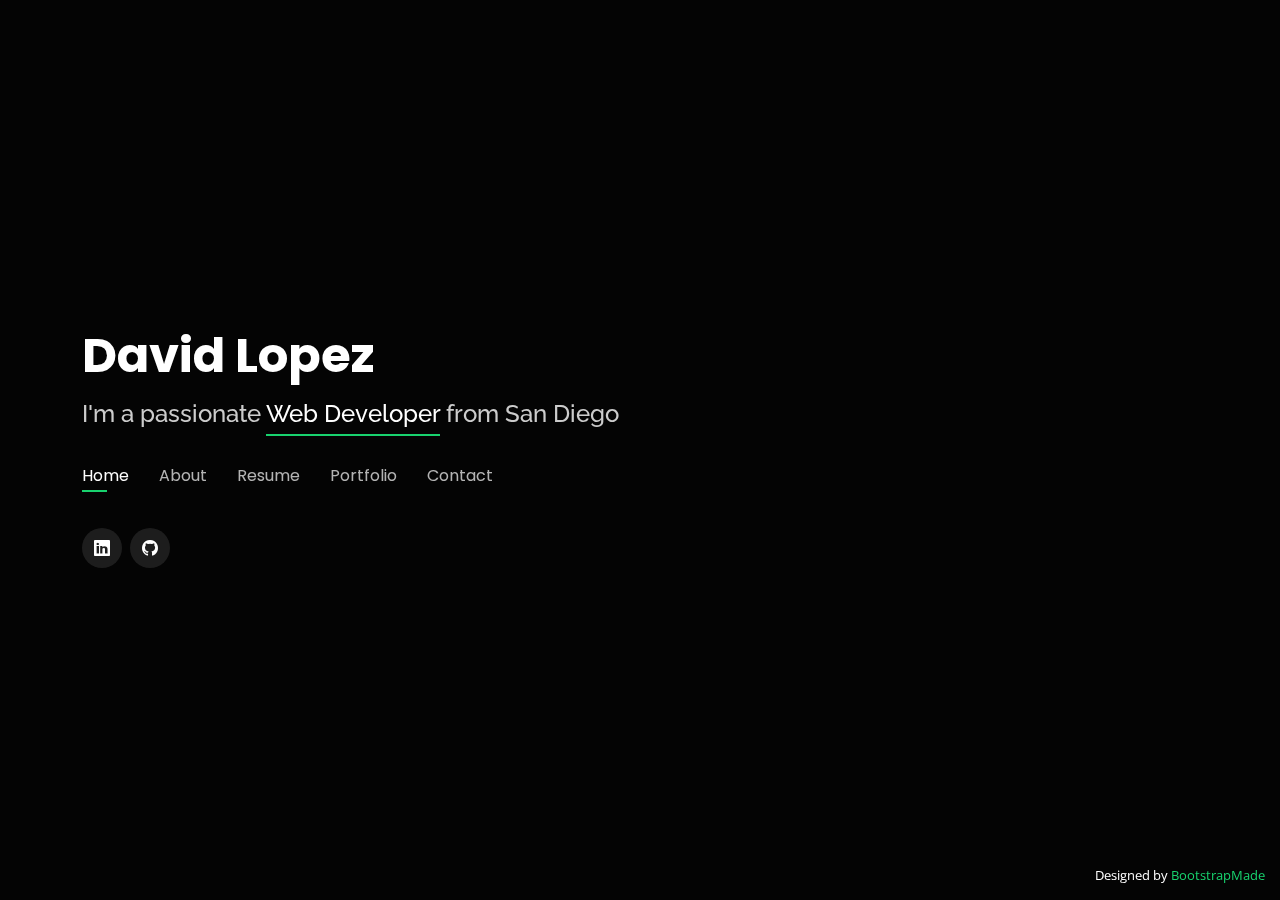
==== index.html @ 1f963a6d "add aria-label for social links" ====
<!DOCTYPE html>
<html lang="en">

<head>
  <meta charset="utf-8">
  <meta content="width=device-width, initial-scale=1.0" name="viewport">

  <title>David Lopez</title>
  <meta content="" name="description">
  <meta content="" name="keywords">

  <!-- Favicons -->
  <link href="assets/img/favicon.ico" rel="icon">
  <link href="assets/img/apple-touch-icon.png" rel="apple-touch-icon">

  <!-- Google Fonts -->
  <link href="https://fonts.googleapis.com/css?family=Open+Sans:300,300i,400,400i,600,600i,700,700i|Raleway:300,300i,400,400i,500,500i,600,600i,700,700i|Poppins:300,300i,400,400i,500,500i,600,600i,700,700i" rel="stylesheet">

  <!-- Vendor CSS Files -->
  <link href="assets/vendor/bootstrap/css/bootstrap.min.css" rel="stylesheet">
  <link href="assets/vendor/bootstrap-icons/bootstrap-icons.css" rel="stylesheet">
  <link href="assets/vendor/boxicons/css/boxicons.min.css" rel="stylesheet">
  <link href="assets/vendor/glightbox/css/glightbox.min.css" rel="stylesheet">
  <link href="assets/vendor/remixicon/remixicon.css" rel="stylesheet">
  <link href="assets/vendor/swiper/swiper-bundle.min.css" rel="stylesheet">

  <!-- Template Main CSS File -->
  <link href="assets/css/style.css" rel="stylesheet">

  <!-- =======================================================
  * Template Name: Personal - v4.9.1
  * Template URL: https://bootstrapmade.com/personal-free-resume-bootstrap-template/
  * Author: BootstrapMade.com
  * License: https://bootstrapmade.com/license/
  ======================================================== -->
</head>

<body>

  <!-- ======= Header ======= -->
  <header id="header">
    <div class="container">

      <h1><a href="index.html">David Lopez</a></h1>
      <!-- Uncomment below if you prefer to use an image logo -->
      <!-- <a href="index.html" class="mr-auto"><img src="assets/img/logo.png" alt="" class="img-fluid"></a> -->
      <h2>I'm a passionate <span>Web Developer</span> from San Diego</h2>

      <nav id="navbar" class="navbar">
        <ul>
          <li><a class="nav-link active" href="#header">Home</a></li>
          <li><a class="nav-link" href="#about">About</a></li>
          <li><a class="nav-link" href="#resume">Resume</a></li>
          <li><a class="nav-link" href="#portfolio">Portfolio</a></li>
          <li><a class="nav-link" href="#contact">Contact</a></li>
        </ul>
        <i class="bi bi-list mobile-nav-toggle"></i>
      </nav><!-- .navbar -->

      <div class="social-links">
        <a href="https://www.linkedin.com/in/david-lopez-b089036/" class="linkedin" target="_blank" aria-label="linkedin"><i class="bi bi-linkedin"></i></a>
        <a href="https://github.com/dlopez0882" class="github" target="_blank" aria-label="github"><i class="bi bi-github"></i></a>
      </div>

    </div>
  </header><!-- End Header -->

  <!-- ======= About Section ======= -->
  <section id="about" class="about">

    <!-- ======= About Me ======= -->
    <div class="about-me container">

      <div class="section-title">
        <h2>About</h2>
        <p>Learn more about me</p>
      </div>

      <div class="row">
        <!-- uncomment below if a left-skewed self-portrait is wanted later
            <div class="col-lg-4" data-aos="fade-right">
                <img src="assets/img/me.jpg" class="img-fluid" alt="">
            </div>
            <div class="col-lg-8 pt-4 pt-lg-0 content" data-aos="fade-left"> 
        -->
        <div class="content">
          <h3>Web Developer</h3>
          <p>I have over 10+ years of experience in the Software Development space, with roles in both Quality Assurance and Web Development. While QA is definitely an important aspect of the SDLC, and I have learned many things through my years as QA Engineer, my interest has always been within the Development component of the life cycle.</p>
          <p>My software career started with Business Objects (an SAP company), performing QA for a desktop application aimed at building usable business dashboards.</p>
          <p>But, my Web Development career had not taken off until I joined Zovio (formerly Bridgepoint Education). This is where I was exposed to the web dev world by working with Web Developers doing QA on a number of Marketing-based websites. While doing testing, I always had a curiosity on how things had worked under the hood. Eventually, my curiosity and willingness to learn presented me with the opportunity of being a Software Developer and doing dev work on the sites that I had previously tested.</p>
          <p>As a Software Developer with Zovio, I worked on a variety of web applications. These included Marketing-based websites designed to attract organic leads, a lead management application, and I also had the opportunity to take the lead on our university online application portal.</p>
          <p>My most recent role lead me to working with ServiceNow, where I was part of a QA team that was responsible for testing newly revamped user interfaces of the ServiceNow platform.</p>
          <p>I currently spend my free time keeping my development skills sharp by working on personal web projects geared towards my own personal hobbies and interests. But outside of the software world, I enjoy watching live sports, including <a href="https://www.nba.com/" target="_blank">NBA</a>, <a href="https://www.mlb.com/" target="_blank">MLB</a>, and <a href="https://www.formula1.com/" target="_blank">Formula 1</a>. I also enjoy the outdoors, spending time with my wife and our dog, and working on my cars.</p>
          <p>Please see my <a href="#resume" class="scroll-to-hash-link">work experience</a> to learn more about me.</p>
        </div>
      </div>

    </div><!-- End About Me -->

    <!-- ======= Testimonials ======= -->
    <div class="testimonials container">

      <div class="section-title">
        <h2>Testimonials</h2>
      </div>

      <div class="testimonials-slider swiper" data-aos="fade-up" data-aos-delay="100">
        <div class="swiper-wrapper">

          <div class="swiper-slide">
            <div class="testimonial-item">
              <p class="collapse" id="testimonial-quote1">
                When starting at Bridgepoint Education, I had the opportunity to work with David from the beginning. To sum up - he learns fast. Selfishly, I think what's made him so reliable for me is his level of detail on thinking of all edge cases, regardless of how obvious or obscure they may seem. Coming from a QA Analyst background definitely helped in his foundation as a developer.<br/><br/>
                In our time working together, he's illustrated patience when troubleshooting a problem and his front-end development skills have taken shape. BPIE put him into a position where he is very much a &quot;plug-and-play&quot; kind of candidate. He adapts very quickly, which is what I miss most about having him on my team.
              </p>
              <a class="collapsed" data-bs-toggle="collapse" href="#testimonial-quote1" role="button" aria-expanded="false" aria-controls="testimonial-quote1"></a>
              <h3>Mark Reyes</h3>
              <h4>Senior Web Developer to David working on the same team</h4>
            </div>
          </div><!-- End testimonial item -->

          <div class="swiper-slide">
            <div class="testimonial-item">
              <p class="collapse" id="testimonial-quote2">
                I would like to take the opportunity to offer a formal recommendation for David Lopez. In my role as a software developer for Bridgepoint Inc, I have had the pleasure of working closely with David for the past year on major efforts for several different applications.<br/><br/>
                When testing my software changes, David's meticulous attention to details and awareness of application boundaries has certainly increased the quality of the software that is being pushed out. There have been countless times where I've missed a particular condition only to have David humbly tell me what was missing.<br/><br/>
                He actively engages himself in the software development process by ensuring that he fully understands the environment and test conditions for what he is testing. He also makes himself available to answer any questions which he does so promptly and effectively.<br/><br/>
                David is often praised by his superiors as being an effective team player. He has quickly become the resource of choice when developing any major change.<br/><br/>
                I am convinced that David would be an excellent addition to your team and would personally welcome a phone call or email to further discuss his qualifications. Thank you.
              </p>
              <a class="collapsed" data-bs-toggle="collapse" href="#testimonial-quote2" role="button" aria-expanded="false" aria-controls="testimonial-quote2"></a>
              <h3>Phil Nguyen</h3>
              <h4>Worked with David in the same group</h4>
            </div>
          </div><!-- End testimonial item -->

          <div class="swiper-slide">
            <div class="testimonial-item">
              <p class="collapse" id="testimonial-quote3">
                David Lopez is my colleague at Bridgepoint education since 2011. During that time he proved to be incredibly helpful and knowledgeable. Working on numerous software projects and enhancements together, he has shown strategic thinking and problem solving abilities. His knowledge of advanced QA methodologies and programming practices was a great asset to the team. With his great determination, attention to detail and goal-oriented attitude, he excelled as a Quality Assurance Engineer.<br/><br/>
                One key project I can recall working with him on with was on an aggressive marketing initiative to roll out a re-design of the company’s primary website. In a short time frame he was able to identify and help debug numerous software issues. His attention to detail in testing not only positive workflow scenarios but numerous boundary and negative test cases assured the system was of good quality. His ability to quickly learn was also shown when tasked with load testing a system with little prior knowledge of MS Load Test. With only a couple short demos with him, he quickly picked up the tool and scripted a robust load test script.<br/><br/>  
                I would highly recommend David and his work to any company interested in pursuing his services.
              </p>
              <a class="collapsed" data-bs-toggle="collapse" href="#testimonial-quote3" role="button" aria-expanded="false" aria-controls="testimonial-quote3"></a>
              <h3>Christopher Hinckley</h3>
              <h4>Worked with David in the same group</h4>
            </div>
          </div><!-- End testimonial item -->

          <div class="swiper-slide">
            <div class="testimonial-item">
              <p class="collapse" id="testimonial-quote4">
                David is an excellent QA tester with a lot of creativity and a strong drive to get the job done. He displayed leadership abilities as both a test lead and a teacher to all new Business Objects testers.<br/><br/>
                He also provided excellent test cases and other written documentation as well as assisted others in reviewing theirs to ensure that all aspects of the Xcelsuis project were covered for testing.
              </p>
              <a class="collapsed" data-bs-toggle="collapse" href="#testimonial-quote4" role="button" aria-expanded="false" aria-controls="testimonial-quote4"></a>
              <h3>Olivia Moore</h3>
              <h4>Worked with David in the same group</h4>
            </div>
          </div><!-- End testimonial item -->

        </div>
        <div class="swiper-pagination"></div>
      </div>

      <div class="owl-carousel testimonials-carousel">

      </div>

    </div><!-- End Testimonials  -->

  </section><!-- End About Section -->

  <!-- ======= Resume Section ======= -->
  <section id="resume" class="resume">
    <div class="container">

      <div class="section-title">
        <h2>Resume</h2>
        <p>Check My Resume</p>
      </div>

      <div class="row">
        <div class="col-lg-6">
          <h3 class="resume-title">Summary</h3>
          <div class="resume-item pb-0">
            <h4>David Lopez</h4>
            <p><em>A results-driven developer with 10+ years of experience in both Web Development and
                testing. Proven experience working with Agile scrum teams to deliver high-quality
                solutions for business partners and clientele.</em></p>
          </div>


          <h3 class="resume-title">Professional Experience</h3>
          <div class="resume-item">
            <h4>Software Engineer - Quality Engineering</h4>
            <h5>April 2019 - July 2022</h5>
            <p><em>ServiceNow, San Diego, CA </em></p>
            <p>
            <ul>
              <li>Developed and executed functional tests for revamped UI components of the ServiceNow platform.</li>
              <li>Collaborated with Development to ensure functional tests provided sufficient coverage.</li>
              <li>Partnered with Development to execute functional tests to reduce the number of regressions introduced from deployed code.</li>
              <li>Verified data accuracy by working with GraphQL queries using &quot;GraphiQL&quot; validation tool.</li>
              <li>Wrote HTML and JavaScript code to generate test case-specific scenarios and shared with other QAs to improve the team’s testing efficiency.</li>
              <li>Converted manual test cases into automated Selenium tests.</li>
              <li>Updated existing automated tests for fixes and enhancements.</li>
              <li>Worked with Development to triage nightly automated test failures.</li>
            </ul>
            </p>
          </div>
          <div class="resume-item">
            <h4>Software Developer</h4>
            <h5>April 2013 - April 2019</h5>
            <p><em>Zovio (formerly Bridgepoint Education), San Diego, CA</em></p>
            <p>
            <ul>
              <li>Key developer for a lead management application (made with Codeigniter) that saved the company ~$2.5M/year from using a 3rd party solution.</li>
              <li>Integrated Codeigniter application with internal WCF services.</li>
              <li>Primary developer for maintaining and enhancing the student online application (OAP) system developed in PHP.</li>
              <li>Revamped student OAP by applying new styles to match current branding, and optimized UI for mobile experience.</li>
              <li>Developed and maintained a variety of landing pages focused on delivering content and intaking information from interested prospective students.</li>
              <li>Implemented security patches to legacy PHP applications with recommendations provided by SecOps team.</li>
            </ul>
            </p>
          </div>
        </div>
        <div class="col-lg-6">
            <div class="resume-item">
                <h4>Quality Assurance Analyst</h4>
                <h5>April 2011 - April 2013</h5>
                <p><em>Zovio (formerly Bridgepoint Education), San Diego, CA</em></p>
                <p>
                <ul>
                    <li>Performed QA for Marketing websites, lead generation systems, PHP automation services, and internal Intranet.</li>
                    <li>Collaborated with Web Developers and Business Analysts to develop test cases.</li>
                    <li>Created smoke test suites that could be executed by either QA or Dev once changes were deployed.</li>
                    <li>Paired with Web Developers to test code changes and provide feedback in real time, reducing the number of retest cycles.</li>
                    <li>Worked with developers to understand impacts of changes to mitigate possible regressions.</li>
                </ul>
                </p>
            </div>


            <h3 class="resume-title">Skills</h3>
            <div class="resume-item">
              <h5>Technologies</h5>
              <p>HTML | CSS | JavaScript | PHP | MySQL</p>
            </div>
            <div class="resume-item">
              <h5>Frameworks / Libraries</h5>
              <p>Vue.js | jQuery | CodeIgniter | Laravel | Bootstrap</p>
            </div>


            <h3 class="resume-title">Education</h3>
            <div class="resume-item">
              <h4>B.S., Business Administration - Information &amp; Decision Systems</h4>
              <p><em>San Diego State University, San Diego, CA</em></p>
            </div>
        </div>
      </div>

    </div>
  </section><!-- End Resume Section -->

  <!-- ======= Portfolio Section ======= -->
  <section id="portfolio" class="portfolio">
    <div class="container">

      <div class="section-title">
        <h2>Portfolio</h2>
        <p>My Works</p>
      </div>

      <!-- <div class="row">
        <div class="col-lg-12 d-flex justify-content-center">
          <ul id="portfolio-flters">
            <li data-filter="*" class="filter-active">All</li>
            <li data-filter=".filter-app">App</li>
            <li data-filter=".filter-card">Card</li>
            <li data-filter=".filter-web">Web</li>
          </ul>
        </div>
      </div> -->

      <div class="row portfolio-container">

        <div class="col-lg-4 col-md-6 portfolio-item">
          <div class="portfolio-wrap">
            <img src="assets/img/portfolio/mechanic.jpg" class="img-fluid" alt="">
            <div class="portfolio-info">
              <h4>Automobile Maintenance Log</h4>
              <div class="portfolio-links">
                <a href="https://github.com/dlopez0882/autoMaintLog" title="View it on Github" target="_blank"><i class="bx bxl-github"></i></a>
                <a href="portfolio-details.html" data-gallery="portfolioDetailsGallery" data-glightbox="type: external" class="portfolio-details-lightbox" title="Project Details"><i class="bx bx-link"></i></a>
              </div>
            </div>
          </div>
        </div>

        <div class="col-lg-4 col-md-6 portfolio-item">
          <div class="portfolio-wrap">
            <img src="assets/img/portfolio/basketball.jpg" class="img-fluid" alt="">
            <div class="portfolio-info">
              <h4>NBA App</h4>
              <div class="portfolio-links">
                <a href="https://github.com/dlopez0882/nbaapp" title="View it on Github" target="_blank"><i class="bx bxl-github"></i></a>
                <a href="portfolio-details.html" data-gallery="portfolioDetailsGallery" data-glightbox="type: external" class="portfolio-details-lightbox" title="Project Details"><i class="bx bx-link"></i></a>
              </div>
            </div>
          </div>
        </div>

      </div>

    </div>
  </section><!-- End Portfolio Section -->

  <!-- ======= Contact Section ======= -->
  <section id="contact" class="contact">
    <div class="container">

      <div class="section-title">
        <h2>Contact</h2>
        <p>Contact Me</p>
      </div>

      <div class="row mt-2">

        <div class="col-md-6 d-flex align-items-stretch">
          <div class="info-box">
            <i class="bx bx-envelope"></i>
            <h3>Email Me</h3>
            <p><a href="mailto:dlopez0882@gmail.com" target="_blank">dlopez0882@gmail.com</a></p>
          </div>
        </div>

        <div class="col-md-6 mt-4 mt-md-0 d-flex align-items-stretch">
          <div class="info-box">
            <i class="bx bx-share-alt"></i>
            <h3>Social Profiles</h3>
            <div class="social-links">
                <a href="https://www.linkedin.com/in/david-lopez-b089036/" class="linkedin" target="_blank" aria-label="linkedin"><i class="bi bi-linkedin"></i></a>
                <a href="https://github.com/dlopez0882" class="github" target="_blank" aria-label="github"><i class="bi bi-github"></i></a>
            </div>
          </div>
        </div>
      </div>

      <!-- *** uncomment and modify if needed later *** -->
      <!-- <form action="forms/contact.php" method="post" role="form" class="php-email-form mt-4">
        <div class="row">
          <div class="col-md-6 form-group">
            <input type="text" name="name" class="form-control" id="name" placeholder="Your Name" required>
          </div>
          <div class="col-md-6 form-group mt-3 mt-md-0">
            <input type="email" class="form-control" name="email" id="email" placeholder="Your Email" required>
          </div>
        </div>
        <div class="form-group mt-3">
          <input type="text" class="form-control" name="subject" id="subject" placeholder="Subject" required>
        </div>
        <div class="form-group mt-3">
          <textarea class="form-control" name="message" rows="5" placeholder="Message" required></textarea>
        </div>
        <div class="my-3">
          <div class="loading">Loading</div>
          <div class="error-message"></div>
          <div class="sent-message">Your message has been sent. Thank you!</div>
        </div>
        <div class="text-center"><button type="submit">Send Message</button></div>
      </form> -->

    </div>
  </section><!-- End Contact Section -->

  <div class="credits">
    <!-- All the links in the footer should remain intact. -->
    <!-- You can delete the links only if you purchased the pro version. -->
    <!-- Licensing information: https://bootstrapmade.com/license/ -->
    <!-- Purchase the pro version with working PHP/AJAX contact form: https://bootstrapmade.com/personal-free-resume-bootstrap-template/ -->
    Designed by <a href="https://bootstrapmade.com/">BootstrapMade</a>
  </div>

  <!-- Vendor JS Files -->
  <script src="assets/vendor/bootstrap/js/bootstrap.bundle.min.js"></script>
  <script src="assets/vendor/glightbox/js/glightbox.min.js"></script>
  <script src="assets/vendor/isotope-layout/isotope.pkgd.min.js"></script>
  <script src="assets/vendor/swiper/swiper-bundle.min.js"></script>
  <script src="assets/vendor/waypoints/noframework.waypoints.js"></script>
  <script src="assets/vendor/php-email-form/validate.js"></script>

  <!-- Template Main JS File -->
  <script src="assets/js/main.js"></script>

</body>

</html>
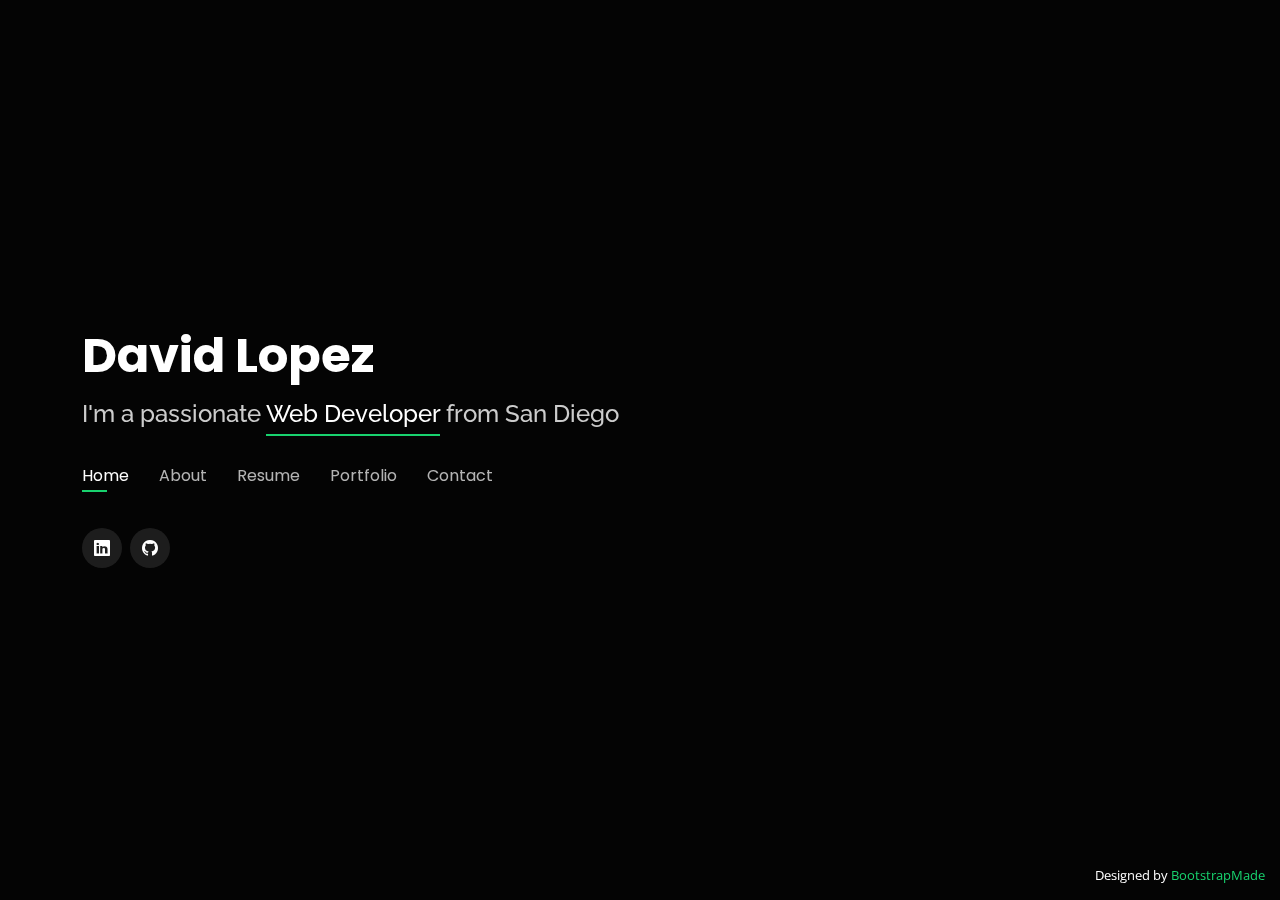
==== commit 91249fe2: "add aria-label for show more / show less links" ====
--- a/index.html
+++ b/index.html
@@ -113,7 +113,7 @@
                 When starting at Bridgepoint Education, I had the opportunity to work with David from the beginning. To sum up - he learns fast. Selfishly, I think what's made him so reliable for me is his level of detail on thinking of all edge cases, regardless of how obvious or obscure they may seem. Coming from a QA Analyst background definitely helped in his foundation as a developer.<br/><br/>
                 In our time working together, he's illustrated patience when troubleshooting a problem and his front-end development skills have taken shape. BPIE put him into a position where he is very much a &quot;plug-and-play&quot; kind of candidate. He adapts very quickly, which is what I miss most about having him on my team.
               </p>
-              <a class="collapsed" data-bs-toggle="collapse" href="#testimonial-quote1" role="button" aria-expanded="false" aria-controls="testimonial-quote1"></a>
+              <a class="collapsed" data-bs-toggle="collapse" href="#testimonial-quote1" role="button" aria-expanded="false" aria-controls="testimonial-quote1" aria-label="toggle show more show less"></a>
               <h3>Mark Reyes</h3>
               <h4>Senior Web Developer to David working on the same team</h4>
             </div>
@@ -128,7 +128,7 @@
                 David is often praised by his superiors as being an effective team player. He has quickly become the resource of choice when developing any major change.<br/><br/>
                 I am convinced that David would be an excellent addition to your team and would personally welcome a phone call or email to further discuss his qualifications. Thank you.
               </p>
-              <a class="collapsed" data-bs-toggle="collapse" href="#testimonial-quote2" role="button" aria-expanded="false" aria-controls="testimonial-quote2"></a>
+              <a class="collapsed" data-bs-toggle="collapse" href="#testimonial-quote2" role="button" aria-expanded="false" aria-controls="testimonial-quote2" aria-label="toggle show more show less"></a>
               <h3>Phil Nguyen</h3>
               <h4>Worked with David in the same group</h4>
             </div>
@@ -141,7 +141,7 @@
                 One key project I can recall working with him on with was on an aggressive marketing initiative to roll out a re-design of the company’s primary website. In a short time frame he was able to identify and help debug numerous software issues. His attention to detail in testing not only positive workflow scenarios but numerous boundary and negative test cases assured the system was of good quality. His ability to quickly learn was also shown when tasked with load testing a system with little prior knowledge of MS Load Test. With only a couple short demos with him, he quickly picked up the tool and scripted a robust load test script.<br/><br/>  
                 I would highly recommend David and his work to any company interested in pursuing his services.
               </p>
-              <a class="collapsed" data-bs-toggle="collapse" href="#testimonial-quote3" role="button" aria-expanded="false" aria-controls="testimonial-quote3"></a>
+              <a class="collapsed" data-bs-toggle="collapse" href="#testimonial-quote3" role="button" aria-expanded="false" aria-controls="testimonial-quote3" aria-label="toggle show more show less"></a>
               <h3>Christopher Hinckley</h3>
               <h4>Worked with David in the same group</h4>
             </div>
@@ -153,7 +153,7 @@
                 David is an excellent QA tester with a lot of creativity and a strong drive to get the job done. He displayed leadership abilities as both a test lead and a teacher to all new Business Objects testers.<br/><br/>
                 He also provided excellent test cases and other written documentation as well as assisted others in reviewing theirs to ensure that all aspects of the Xcelsuis project were covered for testing.
               </p>
-              <a class="collapsed" data-bs-toggle="collapse" href="#testimonial-quote4" role="button" aria-expanded="false" aria-controls="testimonial-quote4"></a>
+              <a class="collapsed" data-bs-toggle="collapse" href="#testimonial-quote4" role="button" aria-expanded="false" aria-controls="testimonial-quote4" aria-label="toggle show more show less"></a>
               <h3>Olivia Moore</h3>
               <h4>Worked with David in the same group</h4>
             </div>
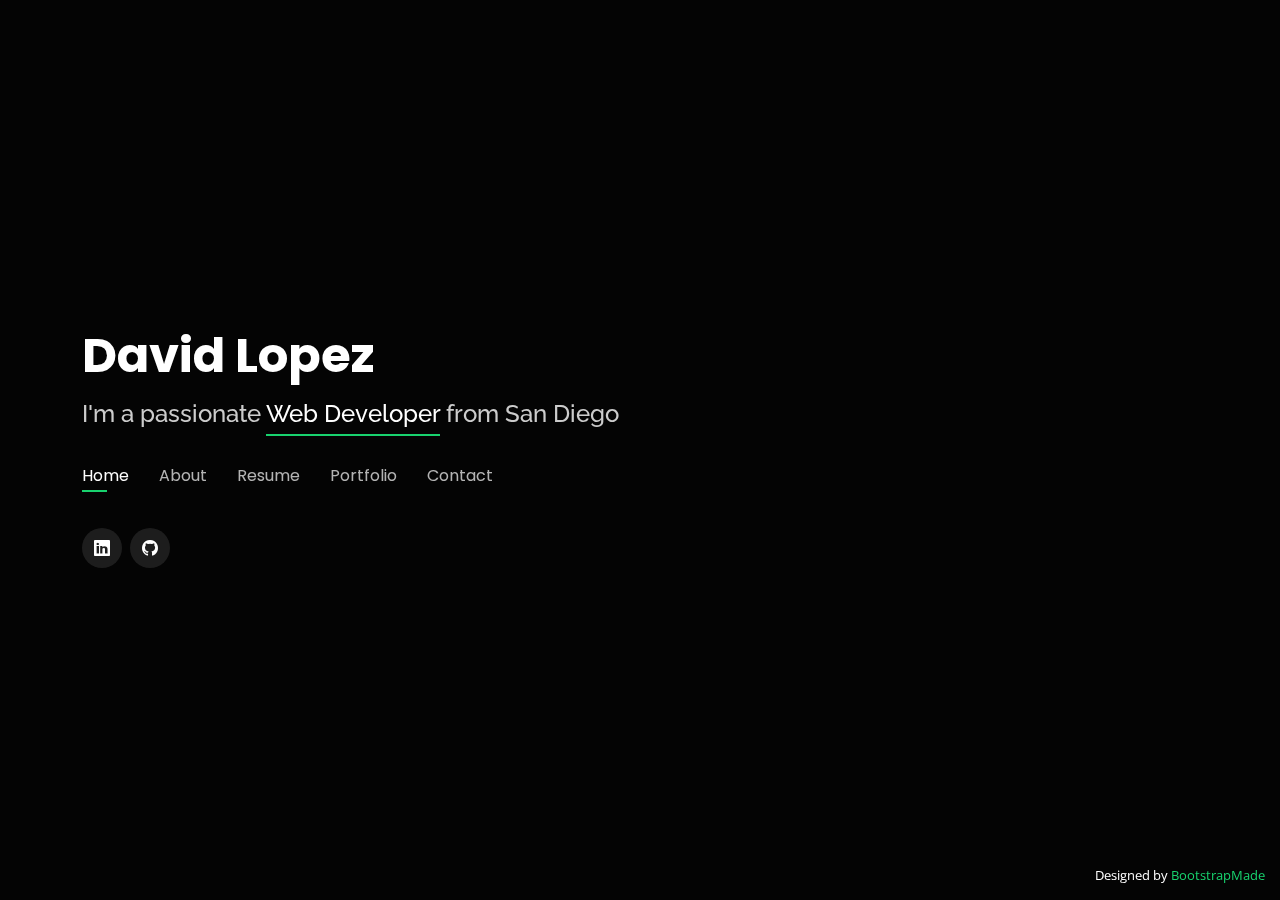
==== commit ba8f483b: "stub portfolio project pages" ====
--- a/index.html
+++ b/index.html
@@ -113,7 +113,7 @@
                 When starting at Bridgepoint Education, I had the opportunity to work with David from the beginning. To sum up - he learns fast. Selfishly, I think what's made him so reliable for me is his level of detail on thinking of all edge cases, regardless of how obvious or obscure they may seem. Coming from a QA Analyst background definitely helped in his foundation as a developer.<br/><br/>
                 In our time working together, he's illustrated patience when troubleshooting a problem and his front-end development skills have taken shape. BPIE put him into a position where he is very much a &quot;plug-and-play&quot; kind of candidate. He adapts very quickly, which is what I miss most about having him on my team.
               </p>
-              <a class="collapsed" data-bs-toggle="collapse" href="#testimonial-quote1" role="button" aria-expanded="false" aria-controls="testimonial-quote1" aria-label="toggle show more show less"></a>
+              <a class="collapsed" data-bs-toggle="collapse" href="#testimonial-quote1" role="button" aria-expanded="false" aria-controls="testimonial-quote1" aria-label="show more"></a>
               <h3>Mark Reyes</h3>
               <h4>Senior Web Developer to David working on the same team</h4>
             </div>
@@ -128,7 +128,7 @@
                 David is often praised by his superiors as being an effective team player. He has quickly become the resource of choice when developing any major change.<br/><br/>
                 I am convinced that David would be an excellent addition to your team and would personally welcome a phone call or email to further discuss his qualifications. Thank you.
               </p>
-              <a class="collapsed" data-bs-toggle="collapse" href="#testimonial-quote2" role="button" aria-expanded="false" aria-controls="testimonial-quote2" aria-label="toggle show more show less"></a>
+              <a class="collapsed" data-bs-toggle="collapse" href="#testimonial-quote2" role="button" aria-expanded="false" aria-controls="testimonial-quote2" aria-label="show more"></a>
               <h3>Phil Nguyen</h3>
               <h4>Worked with David in the same group</h4>
             </div>
@@ -141,7 +141,7 @@
                 One key project I can recall working with him on with was on an aggressive marketing initiative to roll out a re-design of the company’s primary website. In a short time frame he was able to identify and help debug numerous software issues. His attention to detail in testing not only positive workflow scenarios but numerous boundary and negative test cases assured the system was of good quality. His ability to quickly learn was also shown when tasked with load testing a system with little prior knowledge of MS Load Test. With only a couple short demos with him, he quickly picked up the tool and scripted a robust load test script.<br/><br/>  
                 I would highly recommend David and his work to any company interested in pursuing his services.
               </p>
-              <a class="collapsed" data-bs-toggle="collapse" href="#testimonial-quote3" role="button" aria-expanded="false" aria-controls="testimonial-quote3" aria-label="toggle show more show less"></a>
+              <a class="collapsed" data-bs-toggle="collapse" href="#testimonial-quote3" role="button" aria-expanded="false" aria-controls="testimonial-quote3" aria-label="show more"></a>
               <h3>Christopher Hinckley</h3>
               <h4>Worked with David in the same group</h4>
             </div>
@@ -153,7 +153,7 @@
                 David is an excellent QA tester with a lot of creativity and a strong drive to get the job done. He displayed leadership abilities as both a test lead and a teacher to all new Business Objects testers.<br/><br/>
                 He also provided excellent test cases and other written documentation as well as assisted others in reviewing theirs to ensure that all aspects of the Xcelsuis project were covered for testing.
               </p>
-              <a class="collapsed" data-bs-toggle="collapse" href="#testimonial-quote4" role="button" aria-expanded="false" aria-controls="testimonial-quote4" aria-label="toggle show more show less"></a>
+              <a class="collapsed" data-bs-toggle="collapse" href="#testimonial-quote4" role="button" aria-expanded="false" aria-controls="testimonial-quote4" aria-label="show more"></a>
               <h3>Olivia Moore</h3>
               <h4>Worked with David in the same group</h4>
             </div>
@@ -293,7 +293,7 @@
               <h4>Automobile Maintenance Log</h4>
               <div class="portfolio-links">
                 <a href="https://github.com/dlopez0882/autoMaintLog" title="View it on Github" target="_blank"><i class="bx bxl-github"></i></a>
-                <a href="portfolio-details.html" data-gallery="portfolioDetailsGallery" data-glightbox="type: external" class="portfolio-details-lightbox" title="Project Details"><i class="bx bx-link"></i></a>
+                <a href="automaintlog-details.html" data-gallery="portfolioDetailsGallery" data-glightbox="type: external" class="portfolio-details-lightbox" title="Project Details"><i class="bx bx-link"></i></a>
               </div>
             </div>
           </div>
@@ -306,7 +306,7 @@
               <h4>NBA App</h4>
               <div class="portfolio-links">
                 <a href="https://github.com/dlopez0882/nbaapp" title="View it on Github" target="_blank"><i class="bx bxl-github"></i></a>
-                <a href="portfolio-details.html" data-gallery="portfolioDetailsGallery" data-glightbox="type: external" class="portfolio-details-lightbox" title="Project Details"><i class="bx bx-link"></i></a>
+                <a href="nbaapp-details.html" data-gallery="portfolioDetailsGallery" data-glightbox="type: external" class="portfolio-details-lightbox" title="Project Details"><i class="bx bx-link"></i></a>
               </div>
             </div>
           </div>
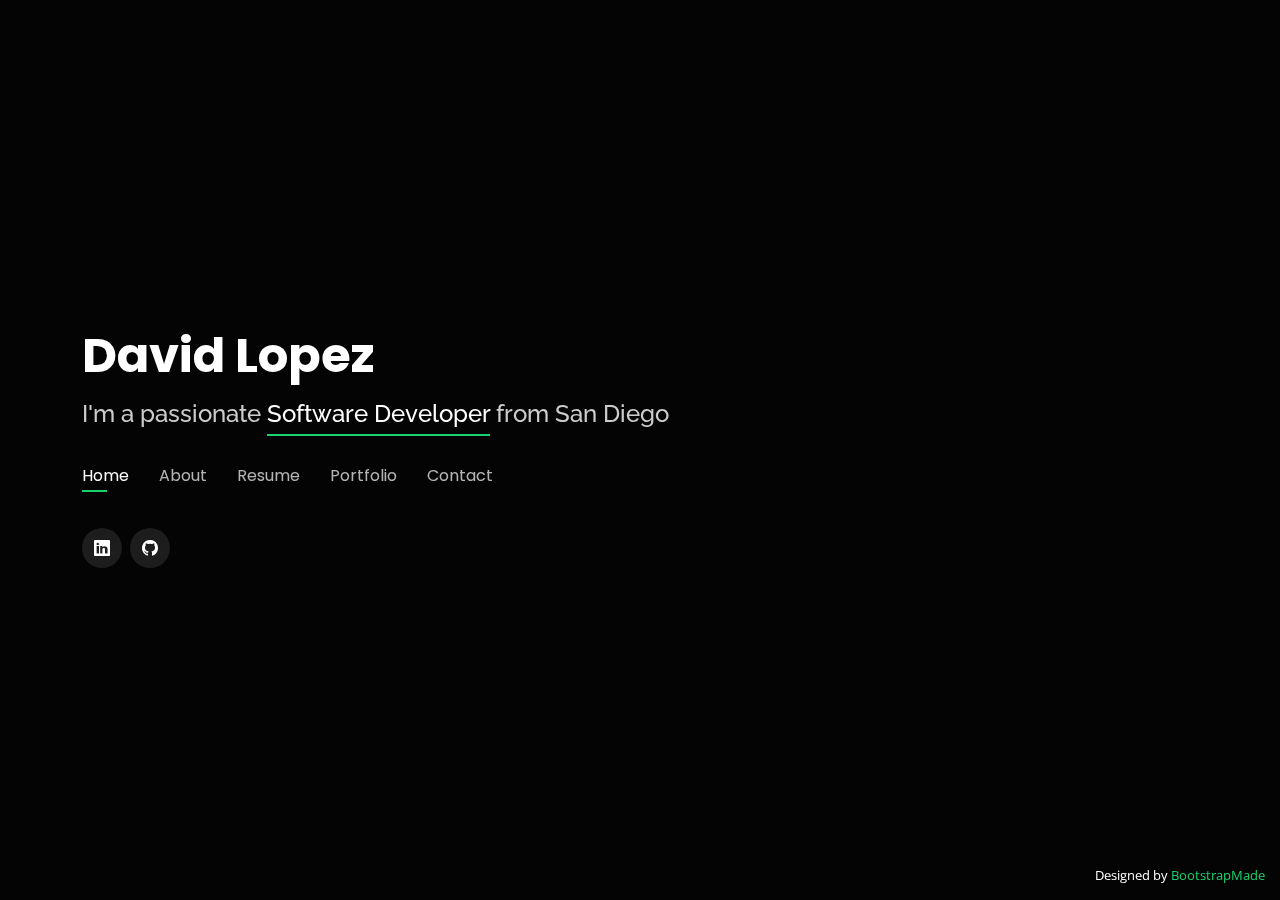
==== commit 4b537e76: "content updates" ====
--- a/index.html
+++ b/index.html
@@ -44,7 +44,7 @@
       <h1><a href="index.html">David Lopez</a></h1>
       <!-- Uncomment below if you prefer to use an image logo -->
       <!-- <a href="index.html" class="mr-auto"><img src="assets/img/logo.png" alt="" class="img-fluid"></a> -->
-      <h2>I'm a passionate <span>Web Developer</span> from San Diego</h2>
+      <h2>I'm a passionate <span>Software Developer</span> from San Diego</h2>
 
       <nav id="navbar" class="navbar">
         <ul>
@@ -193,50 +193,62 @@
 
           <h3 class="resume-title">Professional Experience</h3>
           <div class="resume-item">
+            <h4>Web Developer</h4>
+            <h5>March 2023 - Present</h5>
+            <p><em>Kauffman and Associates, Inc., Spokane, WA (Remote)</em></p>
+            <p>
+            <ul>
+                <li>Developed the user interface of a new-and-improved work order system using Vue.js/Nuxt.js, and Vuetify; integrated with a PHP backend REST API service</li>
+                <li>Build, update, and maintain websites using WordPress</li>
+                <li>Constructs HTML email communication material for clientele</li>
+            </ul>
+            </p>
+          </div>
+          <div class="resume-item">
             <h4>Software Engineer - Quality Engineering</h4>
             <h5>April 2019 - July 2022</h5>
             <p><em>ServiceNow, San Diego, CA </em></p>
             <p>
             <ul>
-              <li>Developed and executed functional tests for revamped UI components of the ServiceNow platform.</li>
-              <li>Collaborated with Development to ensure functional tests provided sufficient coverage.</li>
-              <li>Partnered with Development to execute functional tests to reduce the number of regressions introduced from deployed code.</li>
-              <li>Verified data accuracy by working with GraphQL queries using &quot;GraphiQL&quot; validation tool.</li>
-              <li>Wrote HTML and JavaScript code to generate test case-specific scenarios and shared with other QAs to improve the team’s testing efficiency.</li>
-              <li>Converted manual test cases into automated Selenium tests.</li>
-              <li>Updated existing automated tests for fixes and enhancements.</li>
-              <li>Worked with Development to triage nightly automated test failures.</li>
+              <li>Developed and executed functional tests for revamped UI components of the ServiceNow platform</li>
+              <li>Collaborated with Development to ensure functional tests provided sufficient coverage</li>
+              <li>Partnered with Development to execute functional tests to reduce the number of regressions introduced from deployed code</li>
+              <li>Verified data accuracy by working with GraphQL queries using &quot;GraphiQL&quot; validation tool</li>
+              <li>Wrote HTML and JavaScript code to generate test case-specific scenarios and shared with other QAs to improve the team’s testing efficiency</li>
+              <li>Converted manual test cases into automated Selenium tests</li>
+              <li>Updated existing automated tests for fixes and enhancements</li>
+              <li>Worked with Development to triage nightly automated test failures</li>
             </ul>
             </p>
           </div>
-          <div class="resume-item">
-            <h4>Software Developer</h4>
-            <h5>April 2013 - April 2019</h5>
-            <p><em>Zovio (formerly Bridgepoint Education), San Diego, CA</em></p>
-            <p>
-            <ul>
-              <li>Key developer for a lead management application (made with Codeigniter) that saved the company ~$2.5M/year from using a 3rd party solution.</li>
-              <li>Integrated Codeigniter application with internal WCF services.</li>
-              <li>Primary developer for maintaining and enhancing the student online application (OAP) system developed in PHP.</li>
-              <li>Revamped student OAP by applying new styles to match current branding, and optimized UI for mobile experience.</li>
-              <li>Developed and maintained a variety of landing pages focused on delivering content and intaking information from interested prospective students.</li>
-              <li>Implemented security patches to legacy PHP applications with recommendations provided by SecOps team.</li>
-            </ul>
-            </p>
-          </div>
         </div>
         <div class="col-lg-6">
+            <div class="resume-item">
+                <h4>Software Developer</h4>
+                <h5>April 2013 - April 2019</h5>
+                <p><em>Zovio (formerly Bridgepoint Education), San Diego, CA</em></p>
+                <p>
+                <ul>
+                    <li>Key developer for a lead management application (made with Codeigniter) that saved the company ~$2.5M/year from using a 3rd party solution</li>
+                    <li>Integrated Codeigniter application with internal WCF services</li>
+                    <li>Primary developer for maintaining and enhancing the student online application (OAP) system developed in PHP</li>
+                    <li>Revamped student OAP by applying new styles to match current branding, and optimized UI for mobile experience</li>
+                    <li>Developed and maintained a variety of landing pages focused on delivering content and intaking information from interested prospective students</li>
+                    <li>Implemented security patches to legacy PHP applications with recommendations provided by SecOps team</li>
+                </ul>
+                </p>
+            </div>
             <div class="resume-item">
                 <h4>Quality Assurance Analyst</h4>
                 <h5>April 2011 - April 2013</h5>
                 <p><em>Zovio (formerly Bridgepoint Education), San Diego, CA</em></p>
                 <p>
                 <ul>
-                    <li>Performed QA for Marketing websites, lead generation systems, PHP automation services, and internal Intranet.</li>
-                    <li>Collaborated with Web Developers and Business Analysts to develop test cases.</li>
-                    <li>Created smoke test suites that could be executed by either QA or Dev once changes were deployed.</li>
-                    <li>Paired with Web Developers to test code changes and provide feedback in real time, reducing the number of retest cycles.</li>
-                    <li>Worked with developers to understand impacts of changes to mitigate possible regressions.</li>
+                    <li>Performed QA for Marketing websites, lead generation systems, PHP automation services, and internal Intranet</li>
+                    <li>Collaborated with Web Developers and Business Analysts to develop test cases</li>
+                    <li>Created smoke test suites that could be executed by either QA or Dev once changes were deployed</li>
+                    <li>Paired with Web Developers to test code changes and provide feedback in real time, reducing the number of retest cycles</li>
+                    <li>Worked with developers to understand impacts of changes to mitigate possible regressions</li>
                 </ul>
                 </p>
             </div>
@@ -245,11 +257,11 @@
             <h3 class="resume-title">Skills</h3>
             <div class="resume-item">
               <h5>Technologies</h5>
-              <p>HTML | CSS | JavaScript | PHP | MySQL</p>
+              <p>PHP | MySQL | MS SQL Server | REST API | HTML | CSS | JavaScript</p>
             </div>
             <div class="resume-item">
               <h5>Frameworks / Libraries</h5>
-              <p>Vue.js | jQuery | CodeIgniter | Laravel | Bootstrap</p>
+              <p>CodeIgniter | Laravel | Vue.js | Nuxt.js | jQuery | Bootstrap | Vuetify</p>
             </div>
 
 
--- a/assets/css/style.css
+++ b/assets/css/style.css
@@ -1116,6 +1116,19 @@
   background-color: #18d26e;
 }
 
+.swiper-slide-image {
+    width:100%;
+    height:auto;
+}
+
+.swiper-wrapper {
+    height:auto !important;
+}
+
+.swiper-slide {
+    height:auto !important;
+}
+
 /*--------------------------------------------------------------
 # Contact
 --------------------------------------------------------------*/
